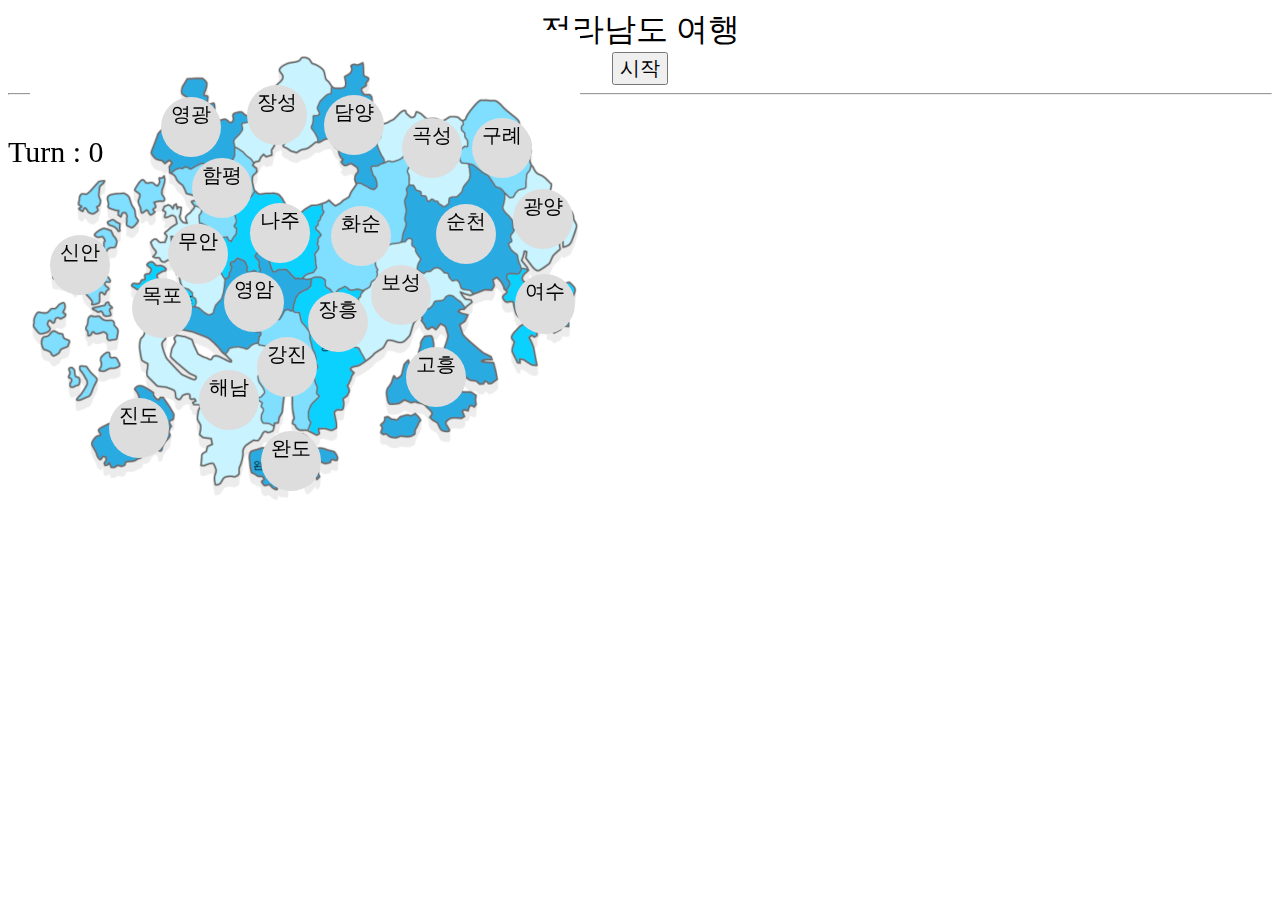
==== jn.html @ 9cd89fea "Add files via upload" ====
<html>
    <head>
        <meta charset="UTF-8">
        <meta http-equiv="X-UA-Compatible" content="IE=edge">
        <meta name="viewport" content="width=device-width, initial-scale=1.0">
        <link rel="stylesheet" href="./jn.css">
        <script src="./jn.js"></script>
        <title>전라남도 여행</title>
    </head>
    <body>
        <center>
        <font size=6px>전라남도 여행</font>
            <br>
        <font size=5px>
        <button onclick="main()" style="font-size:20px"> 시작 </button>
        </font>
        </center>
        <hr/>
        <div id="img" style="font-size:30px;left:30px;top:30px"><img src="jn_img.png"></div><br>
        <div id="area" style="font-size:30px"></div><br>
        
        <div id="result" style="font-size:30px">Turn : 0</div>
        <!-- <br><center><font size="5px"><b>[기사의 여행의 규칙]</b><br>
        1. 출발점에서 체스의 나이트가 움직이는 경로로 움직인다.<br>
        2. 한 번 지나간 지점을 다시  갈 수 없다.<br>
        3. 게임 판의 모든 지점을 지나가면 성공이다.</font></center> -->
    </body>
</html>
---- jn.css ----
body{
    text-size-adjust: 50px;
}

div {
    /* display: flex; */
    /* justify-content: center;
    align-items: center;     */
    position: fixed;
    margin: auto;
    font-size: 20px;
    line-height: 25px;
    text-align: center;
}

/* .container{
    display: grid;
    gap:10px;
} */

/* .row{
    float: left;
} */

.column{
    width: 60px;
    height: 60px;
    background-color: #DDDDDD;
    margin: -3px 2px -3px 2px;
    float: left;
    border-radius: 5px;
    padding: 5px;
    border-radius: 50%;
}
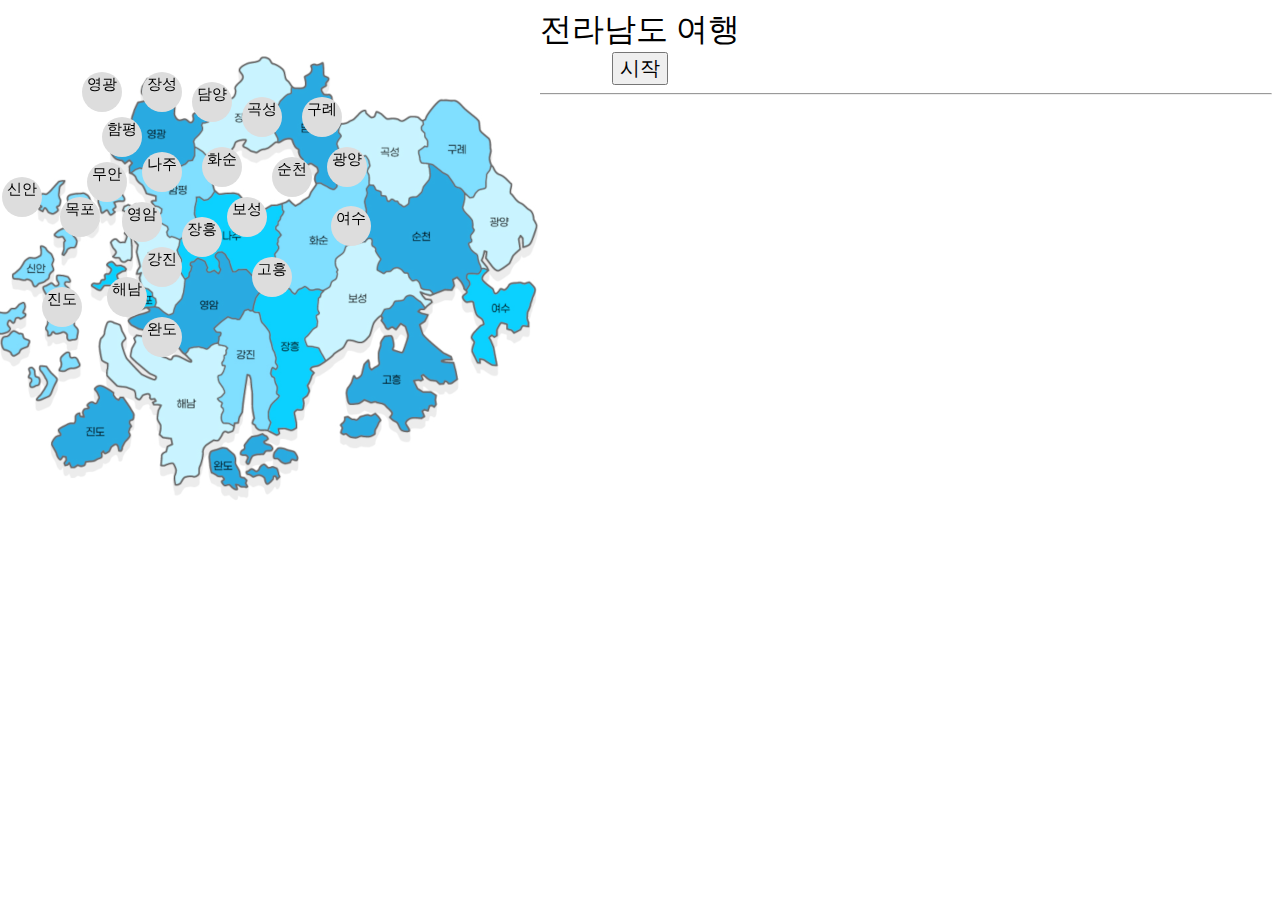
==== commit fad09aec: "Add files via upload" ====
--- a/jn.html
+++ b/jn.html
@@ -16,10 +16,10 @@
         </font>
         </center>
         <hr/>
-        <div id="img" style="font-size:30px;left:30px;top:30px"><img src="jn_img.png"></div><br>
+        <div id="img" style="font-size:30px;left:-10px;top:30px"><img src="jn_img.png"></div><br>
         <div id="area" style="font-size:30px"></div><br>
         
-        <div id="result" style="font-size:30px">Turn : 0</div>
+        <!-- <div id="result" style="font-size:30px">Turn : 0</div> -->
         <!-- <br><center><font size="5px"><b>[기사의 여행의 규칙]</b><br>
         1. 출발점에서 체스의 나이트가 움직이는 경로로 움직인다.<br>
         2. 한 번 지나간 지점을 다시  갈 수 없다.<br>
--- a/jn.css
+++ b/jn.css
@@ -8,8 +8,8 @@
     align-items: center;     */
     position: fixed;
     margin: auto;
-    font-size: 20px;
-    line-height: 25px;
+    font-size: 15px;
+    line-height: 15px;
     text-align: center;
 }
 
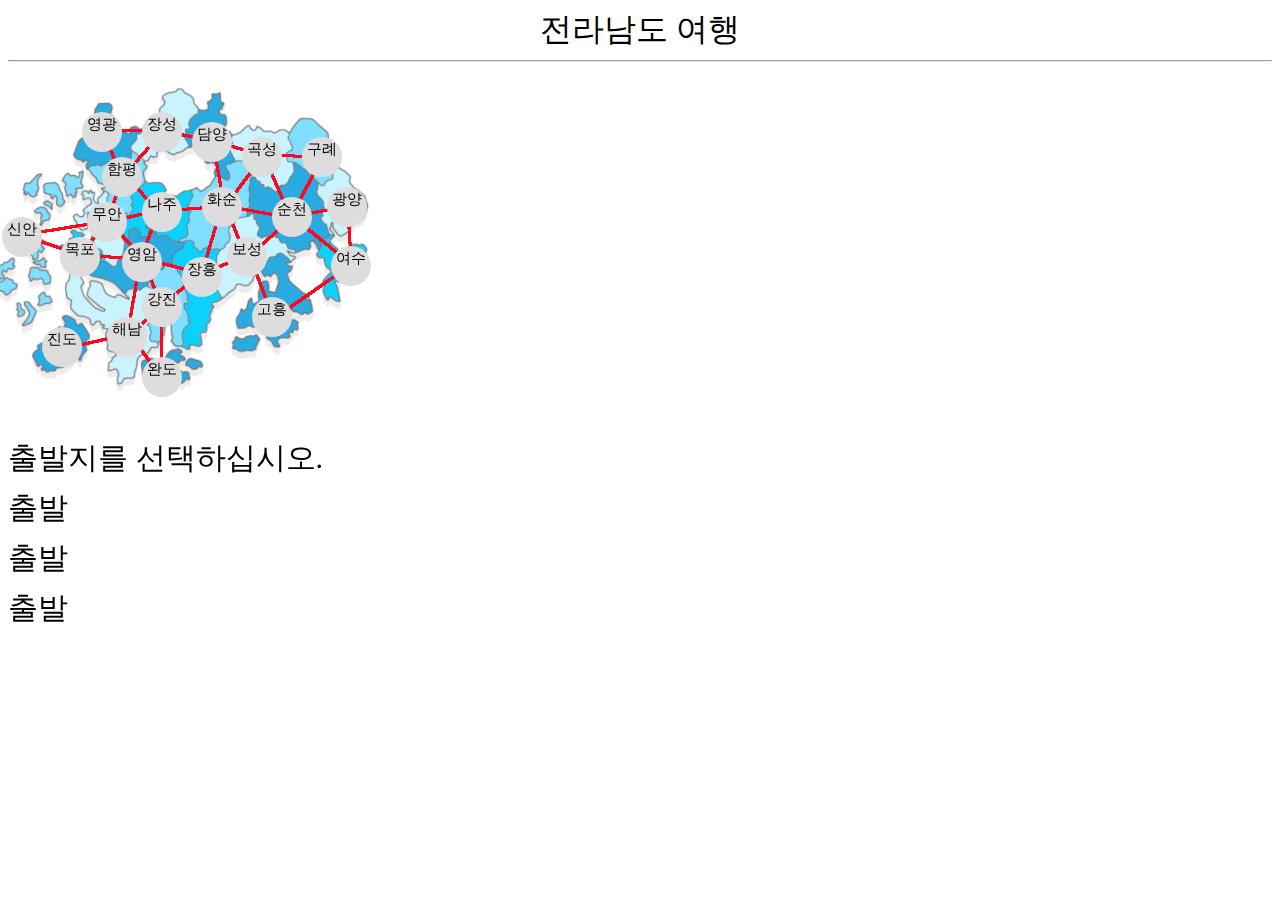
==== commit ed505c2b: "Add files via upload" ====
--- a/jn.html
+++ b/jn.html
@@ -10,19 +10,25 @@
     <body>
         <center>
         <font size=6px>전라남도 여행</font>
-            <br>
+            
+        </center>
+        <hr/>
+        <div id="img" style="font-size:30px;left:-10px;top:70px"><img src="jn_img.png"></div><br>
+        <div id="area" style="font-size:30px"></div><br>
+
+        
         <font size=5px>
         <button onclick="main()" style="font-size:20px"> 시작 </button>
         </font>
-        </center>
-        <hr/>
-        <div id="img" style="font-size:30px;left:-10px;top:30px"><img src="jn_img.png"></div><br>
-        <div id="area" style="font-size:30px"></div><br>
+    
+        <div id="result" style="font-size:30px;top:450px">출발</div>
+        <div id="aaa" style="font-size:30px;top:500px">출발</div>
+        <div id="bbb" style="font-size:30px;top:550px">출발</div>
+        <div id="ccc" style="font-size:30px;top:600px">출발</div>
         
-        <!-- <div id="result" style="font-size:30px">Turn : 0</div> -->
-        <!-- <br><center><font size="5px"><b>[기사의 여행의 규칙]</b><br>
-        1. 출발점에서 체스의 나이트가 움직이는 경로로 움직인다.<br>
+        <!-- <br><br><br><br><br><br><br><br><br><br><br><br><br><br><br><br><br><br><font size="5px"><b>[전라남도 여행의 규칙]</b><br>
+        1. 출발지부터 길을 따라 움직인다.<br>
         2. 한 번 지나간 지점을 다시  갈 수 없다.<br>
-        3. 게임 판의 모든 지점을 지나가면 성공이다.</font></center> -->
+        3. 전라남도 모든 지점을 지나가면 성공이다.</font> -->
     </body>
 </html>--- a/jn.css
+++ b/jn.css
@@ -25,7 +25,7 @@
 .column{
     width: 60px;
     height: 60px;
-    background-color: #DDDDDD;
+    background-color: #dddddd;
     margin: -3px 2px -3px 2px;
     float: left;
     border-radius: 5px;
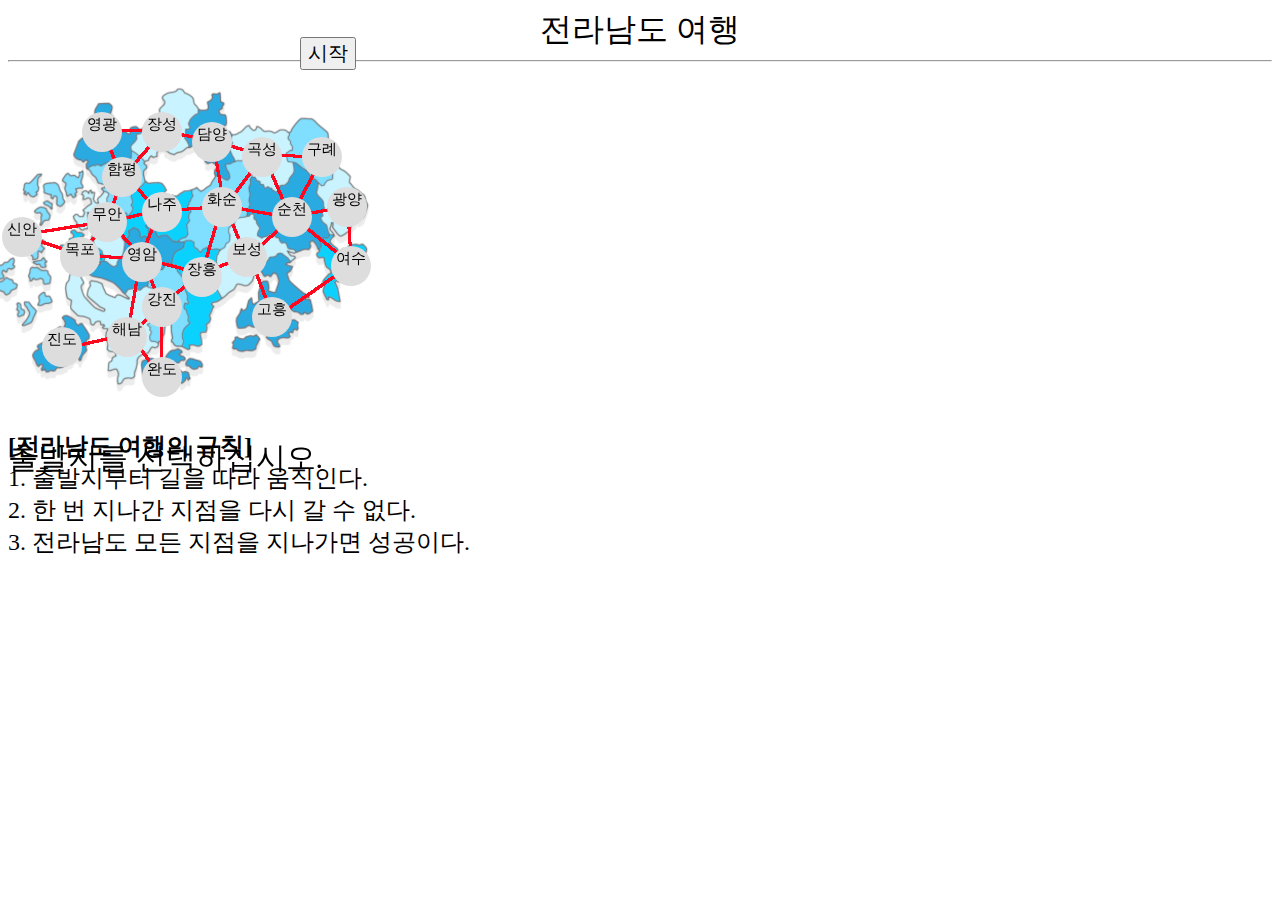
==== commit e9c7d62e: "Add files via upload" ====
--- a/jn.html
+++ b/jn.html
@@ -13,22 +13,23 @@
             
         </center>
         <hr/>
+        <div style="left:300px;top:37px">
+            <button onclick="main()" style="font-size:20px"> 시작 </button>
+        </div>
         <div id="img" style="font-size:30px;left:-10px;top:70px"><img src="jn_img.png"></div><br>
         <div id="area" style="font-size:30px"></div><br>
 
+        <br><br><br><br><br><br><br><br><br><br><br><br><br><br>
         
-        <font size=5px>
-        <button onclick="main()" style="font-size:20px"> 시작 </button>
-        </font>
-    
+        
         <div id="result" style="font-size:30px;top:450px">출발</div>
-        <div id="aaa" style="font-size:30px;top:500px">출발</div>
+        <!-- <div id="aaa" style="font-size:30px;top:500px">출발</div>
         <div id="bbb" style="font-size:30px;top:550px">출발</div>
-        <div id="ccc" style="font-size:30px;top:600px">출발</div>
+        <div id="ccc" style="font-size:30px;top:600px">출발</div> -->
         
-        <!-- <br><br><br><br><br><br><br><br><br><br><br><br><br><br><br><br><br><br><font size="5px"><b>[전라남도 여행의 규칙]</b><br>
+        <br><br><br><br><font size="5px"><b>[전라남도 여행의 규칙]</b><br>
         1. 출발지부터 길을 따라 움직인다.<br>
         2. 한 번 지나간 지점을 다시  갈 수 없다.<br>
-        3. 전라남도 모든 지점을 지나가면 성공이다.</font> -->
+        3. 전라남도 모든 지점을 지나가면 성공이다.</font>
     </body>
 </html>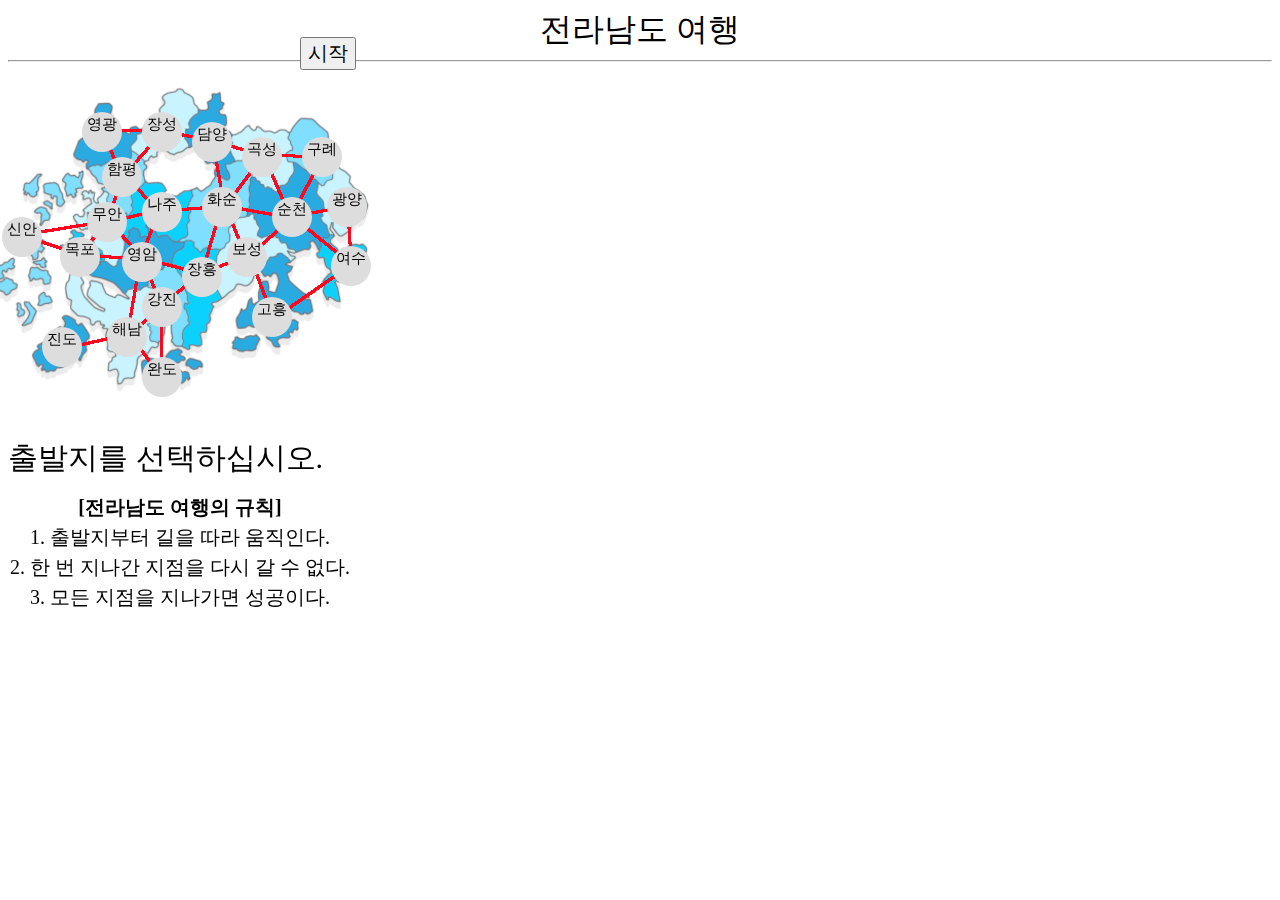
==== commit af7cb21e: "Add files via upload" ====
--- a/jn.html
+++ b/jn.html
@@ -27,9 +27,9 @@
         <div id="bbb" style="font-size:30px;top:550px">출발</div>
         <div id="ccc" style="font-size:30px;top:600px">출발</div> -->
         
-        <br><br><br><br><font size="5px"><b>[전라남도 여행의 규칙]</b><br>
-        1. 출발지부터 길을 따라 움직인다.<br>
-        2. 한 번 지나간 지점을 다시  갈 수 없다.<br>
-        3. 전라남도 모든 지점을 지나가면 성공이다.</font>
+        <div style="font-size:20px;left:10px;top:500px"><b>[전라남도 여행의 규칙]</b><br><br>
+        1. 출발지부터 길을 따라 움직인다.<br><br>
+        2. 한 번 지나간 지점을 다시  갈 수 없다.<br><br>
+        3. 모든 지점을 지나가면 성공이다.</div>
     </body>
 </html>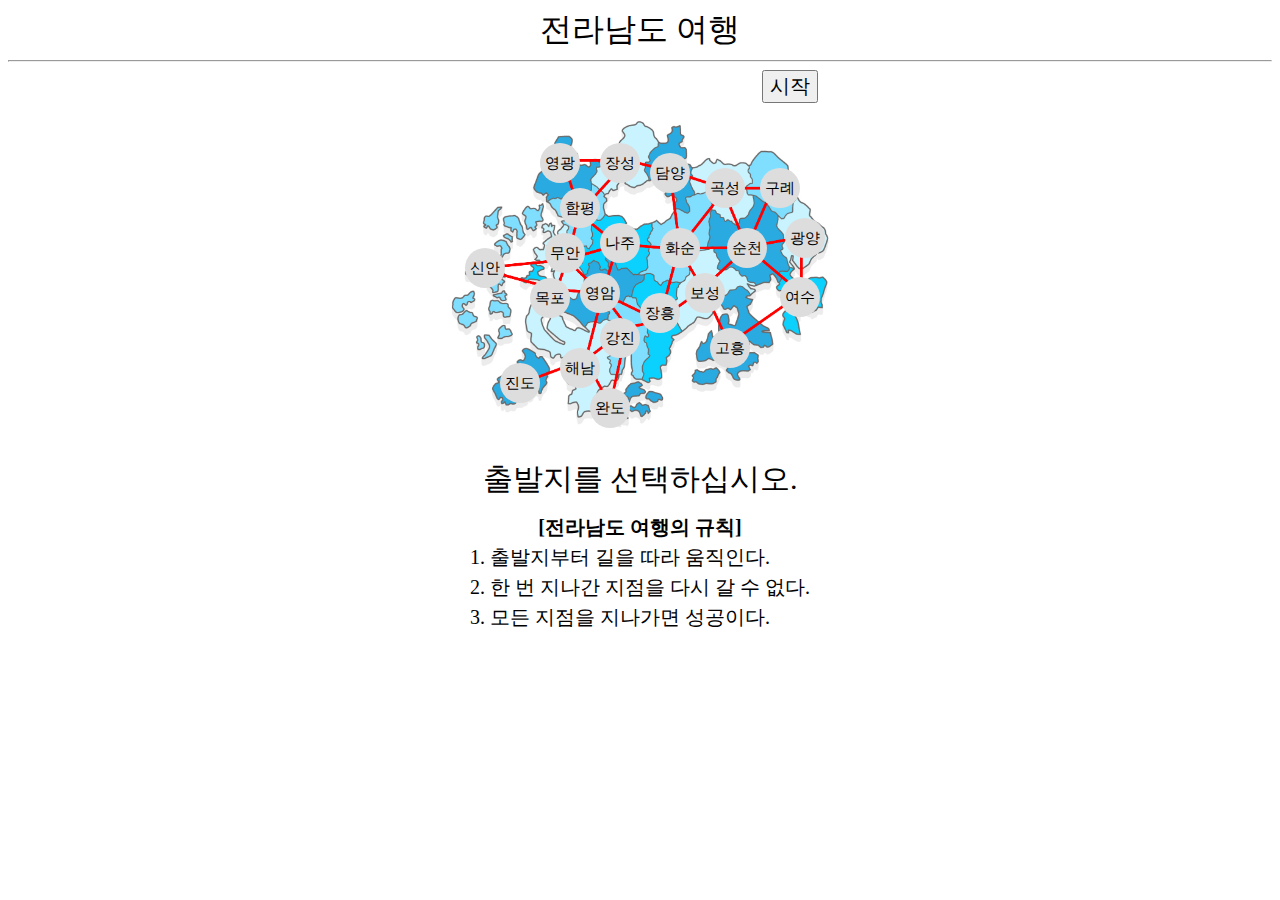
==== commit b04b7d29: "Add files via upload" ====
--- a/jn.html
+++ b/jn.html
@@ -10,26 +10,27 @@
     <body>
         <center>
         <font size=6px>전라남도 여행</font>
-            
         </center>
         <hr/>
-        <div style="left:300px;top:37px">
+
+        <div style="left:150px">
             <button onclick="main()" style="font-size:20px"> 시작 </button>
         </div>
-        <div id="img" style="font-size:30px;left:-10px;top:70px"><img src="jn_img.png"></div><br>
-        <div id="area" style="font-size:30px"></div><br>
-
-        <br><br><br><br><br><br><br><br><br><br><br><br><br><br>
         
+        <div id="area"></div>
+        <div><img name="imgp"></div><br>
         
-        <div id="result" style="font-size:30px;top:450px">출발</div>
+        <!-- <br><br><br><br><br><br><br><br><br><br><br><br><br><br> -->
+        
+        <div id="result" style="font-size:30px">출발</div><br>
         <!-- <div id="aaa" style="font-size:30px;top:500px">출발</div>
         <div id="bbb" style="font-size:30px;top:550px">출발</div>
         <div id="ccc" style="font-size:30px;top:600px">출발</div> -->
         
-        <div style="font-size:20px;left:10px;top:500px"><b>[전라남도 여행의 규칙]</b><br><br>
-        1. 출발지부터 길을 따라 움직인다.<br><br>
-        2. 한 번 지나간 지점을 다시  갈 수 없다.<br><br>
+        <div style="font-size:20px"><b>[전라남도 여행의 규칙]</b>
+        </div><div style="font-size:20px">
+        1. 출발지부터 길을 따라 움직인다.<br>
+        2. 한 번 지나간 지점을 다시  갈 수 없다.<br>
         3. 모든 지점을 지나가면 성공이다.</div>
     </body>
 </html>--- a/jn.css
+++ b/jn.css
@@ -3,32 +3,32 @@
 }
 
 div {
-    /* display: flex; */
-    /* justify-content: center;
-    align-items: center;     */
+    display: flex;
+    justify-content: center;
+    align-items: center;
     position: fixed;
+    position: relative;
     margin: auto;
     font-size: 15px;
-    line-height: 15px;
-    text-align: center;
+    line-height: 30px;
+    
+    text-align: left;
 }
 
-/* .container{
-    display: grid;
-    gap:10px;
-} */
-
-/* .row{
-    float: left;
-} */
-
 .column{
-    width: 60px;
-    height: 60px;
+    position: absolute;
+    z-index: 1;
+    
     background-color: #dddddd;
+    /* 
     margin: -3px 2px -3px 2px;
     float: left;
+    padding: 5px;
     border-radius: 5px;
-    padding: 5px;
+    */
     border-radius: 50%;
+    font-size: 15px;
+    line-height: 13px;
+    align-items: center;
+    text-align: center;
 }